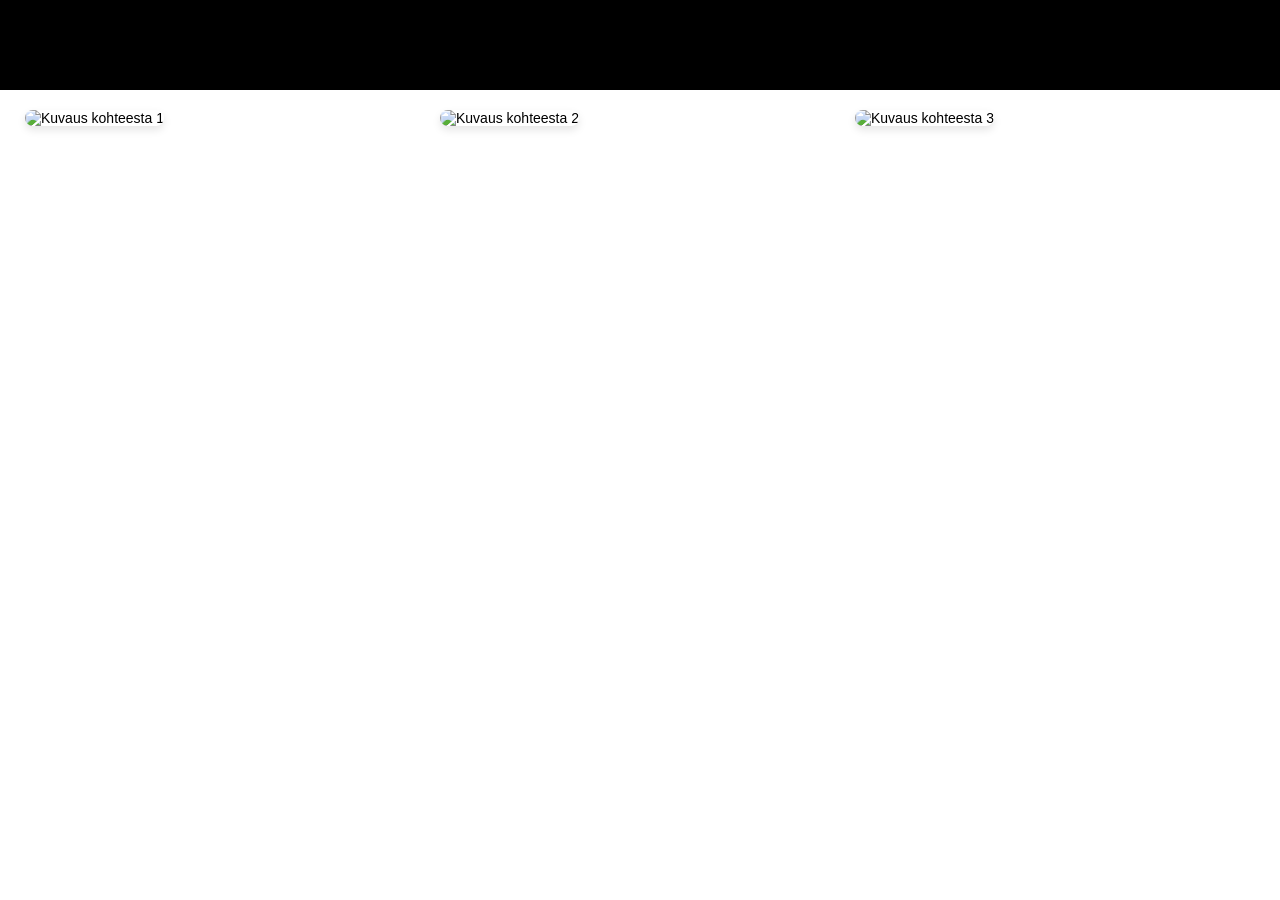
==== gallery.html @ caa2589f "added gallery" ====
<!DOCTYPE html>
<html lang="fi">
<head>
    <meta charset="UTF-8">
    <title>Oma Kuvasarja</title>
    <link rel="stylesheet" href="myspace.css">
</head>
<body>

    <header>
        <h1>Minun Kuvagalleriani</h1>
    </header>

    <div class="gallery-container">
        <div class="gallery-item">
            <img src="kuva1.jpg" alt="Kuvaus kohteesta 1">
        </div>
        <div class="gallery-item">
            <img src="kuva2.jpg" alt="Kuvaus kohteesta 2">
        </div>
        <div class="gallery-item">
            <img src="kuva3.jpg" alt="Kuvaus kohteesta 3">
        </div>
    </div>

</body>
</html>
---- myspace.css ----
body {
    width: 100%;
    margin: auto;
    padding: 0;
    background-image: url('https://www.yofee.com/cdn/shop/files/AbstractGraffitiBackground4.jpg?v=1743639520');
    background-size: cover;
    /* fills the screen */
    background-position: center;
    background-attachment: fixed;
    font-family: sans-serif;
    font-size: 14px;
}

a {
    font-weight: bold;
    text-decoration: none;
    color: #1559BB;
    transition: 0.2s ease all;
}

a:hover {
    color: #FFCE95;
}

.container {
    background: #fff;
    width: 95%;
    max-width: 960px;
    margin: auto;
}

header {
    position: relative;
    background: #000000;
    padding: 10px;
    display: grid;
}

.search {
    justify-content: space-between;
    grid-row: 1;
    grid-column: 2/4;
    text-align: right;
    font-size: 8px;
    color: #fff;
    line-height: 0;
}

header button#menuToggle {
    z-index: 1000;
    position: absolute;
    top: 6px;
    left: 0px;
    background: transparent;
    outline: 0;
    border: 0;
    display: none;
}

header button#menuToggle svg {
    fill: #fff;
    width: 40px;
    height: 40px;
}

.nav {
    grid-column: 1/4;
    grid-row: 3;
    margin: 15px 0 0 0;
    display: flex;
}

.nav div {
    padding: 3px 10px;
    color: #fff;
}


.nav div a {
    color: #fff;
    font-weight: normal;
}

.nav div a:hover {
    color: #FFCE95;
}

.main {
    display: grid;
    grid-template-columns: 44% 54%;
    margin-top: 30px;
}

.left {
    grid-column: 1;
    padding: 0 30px;
}

.profile {
    display: grid;
    grid-gap: 1em;
    align-items: center;
}

.profile .profilePicture {
    grid-column: 1/2;
    text-align: center;
    margin: auto;
}

.profile .profileInfo {
    grid-column: 2/4;
}

.profile .profileInfo p {
    line-height: 4px;
    font-size: 13px;
}

.onlineNow {
    position: relative;
    margin-left: 20px;
    padding: 15px 0;
    color: green;
    font-weight: bold;
    font-size: 12px;
}

.onlineNow:before {
    content: '';
    position: absolute;
    top: 7px;
    left: -25px;
    display: block;
    height: 20px;
    width: 20px;
    background: url('images/online.gif');
    background-size: cover;
}

.tagline {
    display: block;
    margin: 10px 0 25px 0;
}

.contact {
    border: 1px solid #ccc;
}

.contact h3,
.userDetails h3 {
    background: #92969a;
    color: #fff;
    font-size: 13px;
    font-weight: bold;
    padding: 5px 10px;
    margin: 0;
    border-bottom: 1px solid #ccc;
}

.contactNav ul {
    margin: 0;
    list-style: none;
    display: inline-block;
}

.contactNav ul li {
    position: relative;
    padding: 5px 8px;
}

.contactNav ul li a {
    font-size: 12px;
    transition: 0.2s ease all;
}

.contactNav ul li svg {
    position: absolute;
    top: 6px;
    left: -20px;
    display: block;
    height: 15px;
    width: 15px;
    background-size: cover;
    fill: #ccc;
    transition: 0.2s ease all;
}

.contactNav ul li:hover a,
.contactNav ul li:hover svg {
    color: #FFCE95;
    fill: #FFCE95;
}

.userUrl {
    padding: 5px;
    margin: 20px 0;
    border: 1px solid #ccc;
}

.userUrl h4 {
    margin: 0;
}

.musicPlayer {
    position: relative;
    border: 1px solid #333;
    background: linear-gradient(#eee, #ccc);
    padding: 5px;
    margin-bottom: 20px;
    height: 42px;
}

.musicPlayer button {
    position: absolute;
    top: 5px;
    left: 5px;
    border-radius: 100%;
    height: 40px;
    width: 40px;
    background: #eee;
    text-align: center;
    overflow: hidden;
}

.musicPlayer button svg {
    position: absolute;
}

.musicPlayer #playSong {
    opacity: 1;
}

#playSong svg {
    top: 7px;
    left: 9px;
}

.musicPlayer #pauseSong {
    opacity: 0;
    display: none;
}

#pauseSong svg {
    top: 7px;
    left: 7px;
}

.musicPlayer button:focus {
    border-color: #ccc;
}

.musicPlayer button:hover {
    cursor: pointer;
}

.musicPlayer button:hover svg {
    fill: #666;
}

.musicPlayer .songName {
    position: absolute;
    right: 14px;
    top: 13px;
    background: #333;
    color: #fff;
    border-radius: 5px;
    display: inline-block;
    width: 80%;
    margin-top: -5px;
    text-shadow: 0px 3px 0px #333;
}

.musicPlayer .songName #playing {
    z-index: 0;
    position: absolute;
    bottom: 0;
    right: 40px;
    background-image: url('images/playing.gif');
    background-size: cover;
    height: 22px;
    width: 75px;
    opacity: 0;
    display: none;
}

.show {
    opacity: 1.0 !important;
    display: block !important;
}

.musicPlayer span {
    display: block;
    font-size: 12px;
    padding: 2px 0 2px 5px;
}

.musicPlayer span.title,
.musicPlayer span.artist {
    text-shadow: 0px 0px 5px #000;
}

.musicPlayer span.title {
    z-index: 1;
    position: relative;
    font-weight: bold;
}

.musicPlayer span.artist {
    z-index: 1;
    position: relative;
    text-transform: uppercase;
    font-size: 11px;
}

.userDetails {
    border: 1px solid #ccc;
    text-align: left;
    margin-bottom: 30px;
}

.userDetails th {
    padding: 2px;
    font-size: 12px;
}

.userDetails th:first-child {
    background:#92969a;
    color: #000000;
    width: 120px;
}

.userDetails th:last-child {
    background: #92969a;
    width: 226px;
    font-weight: normal;
}

.right {
    grid-column: 2;
}

.right .network {
    text-align: center;
    padding: 20px 10px;
    border: 1px solid #000;
    font-size: 18px;
    font-weight: bold;
}

.right h3 {
    display: block;
    background: #92969a;
    color: #000000;
    padding: 2px 10px;
    font-size: 14px;
}

.right .blurb h4 {
    color: #000000;
    margin: 0;
    padding: 0;
}

.right .blurb p {
    padding: 0;
    margin: 0 0 20px 0;
}

.top8 {
    display: grid;
    grid-template-columns: auto auto auto auto;
    grid-gap: 10px;
    margin-bottom: 30px;
    justify-content: space-around;
}

.top8 div {
    text-align: center;
    line-height: 1.8em;
}

.top8 div img {
    display: block;
    height: 80px;
    width: 80px;
    margin: auto;
    border-radius: 5px;
    border: 3px solid transparent;
}

.top8 div a:hover img {
    border-color: #FFCE95;
}

@media screen and (max-width: 940px) {
    .musicPlayer .songName {
        width: 75%;
    }

    .musicPlayer .songName #playing {
        right: 5px;
        width: 120px;
    }
}

@media screen and (max-width: 732px) {
    #menuToggle {
        display: block !important;
    }

    .showNav {
        height: 100% !important;
    }

    .open svg {
        transform: rotate(135deg);
    }

    #menuToggle svg:hover {
        cursor: pointer;
    }

    #menuToggle svg {
        transition: 0.2s ease all;
    }

    #menuToggle svg.close {
        display: none;
    }

    #menuToggle.open svg.opened {
        display: none !important;
    }

    #menuToggle.open svg.close {
        display: block !important;
    }

    .nav {
        flex-direction: column;
        text-align: center;
        height: 0;
        overflow: hidden;
    }

    .nav div a {
        width: 100%;
        padding: 10px 0;
        display: block;
    }

    .nav div:nth-child(8) {
        display: none;
    }

    .profile {
        justify-content: center;
    }

    .profile .profilePicture {
        grid-column: 1/4;
        grid-row: 1;
        text-align: center;
        margin: auto;
    }

    .profile .profileInfo {
        grid-column: 1/4;
        grid-row: 2;
    }

    .userUrl {
        font-size: 10px;
    }

    .musicPlayer .songName {
        width: 68%;
    }

    span.title,
    span.artist {
        font-size: 10px !important;
    }

    .songName {
        line-height: 12px;
    }

    .top8 {
        grid-template-columns: auto auto auto;
    }
}

@media screen and (max-width: 630px) {
    .left {
        grid-column: 1/4;
        grid-row: 1;
        max-width: 400px;
        margin: 0px auto 20px auto;
    }

    .profile .profilePicture {
        grid-column: 1/2;
        grid-row: 1;
        text-align: center;
        margin: auto;
    }

    .profile .profileInfo {
        grid-column: 3/4;
        grid-row: 1;
    }

    .userDetails {
        margin: 0;
    }

    .musicPlayer {
        max-width: 250px;
        margin: 20px auto 20px auto;
    }

    .right {
        grid-column: 1/4;
        grid-row: 2;
        max-width: 360px;
        margin: auto;
    }

    .right .network {
        font-size: 14px;
        padding: 0;
    }
}

/* --- GALLERY SECTION (Added at the bottom) --- */

/* Container holds everything in a row */
.gallery-container {
    display: flex;
    flex-wrap: wrap; /* Allows images to move to the next line if needed */
    gap: 15px;      /* Space between the images */
    justify-content: center;
    padding: 20px;
}

/* Individual item settings */
.gallery-item {
    flex: 1 1 300px; /* Grow, shrink, and start at 300px width */
    max-width: 400px;
}

/* Make sure images fit their containers */
.gallery-item img {
    width: 100%;
    height: auto;
    border-radius: 8px; /* Slightly rounded corners */
    box-shadow: 0 4px 8px rgba(0,0,0,0.1);
    transition: transform 0.3s ease;
}

/* Hover effect for a little "pop" */
.gallery-item img:hover {
    transform: scale(1.05);
}
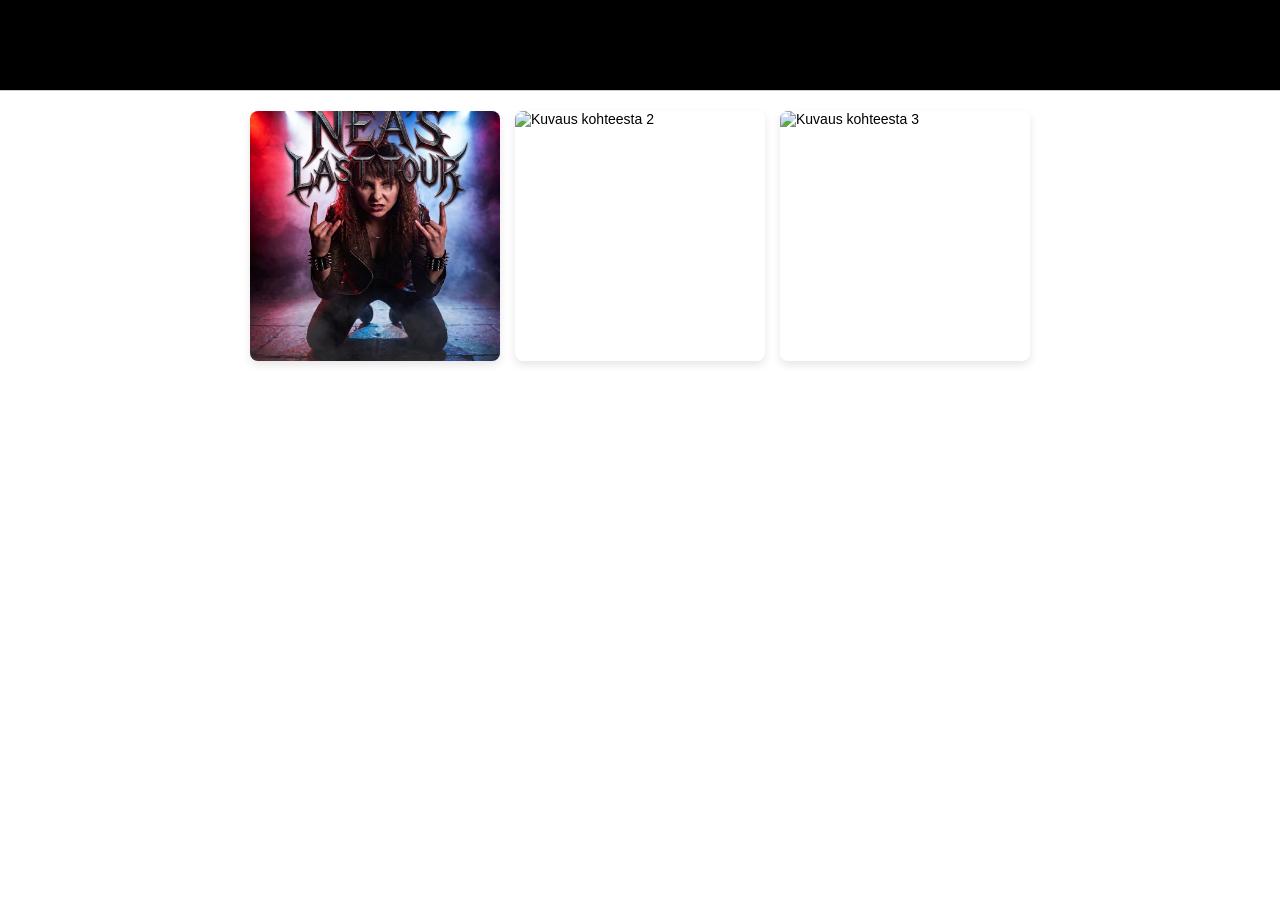
==== commit f228cdc7: "1" ====
--- a/gallery.html
+++ b/gallery.html
@@ -13,7 +13,7 @@
 
     <div class="gallery-container">
         <div class="gallery-item">
-            <img src="kuva1.jpg" alt="Kuvaus kohteesta 1">
+            <img src="./images/rock.jpeg" alt="Kuvaus kohteesta 1">
         </div>
         <div class="gallery-item">
             <img src="kuva2.jpg" alt="Kuvaus kohteesta 2">
--- a/myspace.css
+++ b/myspace.css
@@ -1,10 +1,10 @@
+/* --- PERUSASETUKSET --- */
 body {
     width: 100%;
     margin: auto;
     padding: 0;
     background-image: url('https://www.yofee.com/cdn/shop/files/AbstractGraffitiBackground4.jpg?v=1743639520');
     background-size: cover;
-    /* fills the screen */
     background-position: center;
     background-attachment: fixed;
     font-family: sans-serif;
@@ -29,6 +29,7 @@
     margin: auto;
 }
 
+/* --- HEADER & NAV --- */
 header {
     position: relative;
     background: #000000;
@@ -75,7 +76,6 @@
     color: #fff;
 }
 
-
 .nav div a {
     color: #fff;
     font-weight: normal;
@@ -85,6 +85,7 @@
     color: #FFCE95;
 }
 
+/* --- MAIN LAYOUT --- */
 .main {
     display: grid;
     grid-template-columns: 44% 54%;
@@ -171,7 +172,6 @@
 
 .contactNav ul li a {
     font-size: 12px;
-    transition: 0.2s ease all;
 }
 
 .contactNav ul li svg {
@@ -181,9 +181,7 @@
     display: block;
     height: 15px;
     width: 15px;
-    background-size: cover;
     fill: #ccc;
-    transition: 0.2s ease all;
 }
 
 .contactNav ul li:hover a,
@@ -192,16 +190,7 @@
     fill: #FFCE95;
 }
 
-.userUrl {
-    padding: 5px;
-    margin: 20px 0;
-    border: 1px solid #ccc;
-}
-
-.userUrl h4 {
-    margin: 0;
-}
-
+/* --- MUSIIKKISOITIN --- */
 .musicPlayer {
     position: relative;
     border: 1px solid #333;
@@ -219,43 +208,7 @@
     height: 40px;
     width: 40px;
     background: #eee;
-    text-align: center;
-    overflow: hidden;
-}
-
-.musicPlayer button svg {
-    position: absolute;
-}
-
-.musicPlayer #playSong {
-    opacity: 1;
-}
-
-#playSong svg {
-    top: 7px;
-    left: 9px;
-}
-
-.musicPlayer #pauseSong {
-    opacity: 0;
-    display: none;
-}
-
-#pauseSong svg {
-    top: 7px;
-    left: 7px;
-}
-
-.musicPlayer button:focus {
-    border-color: #ccc;
-}
-
-.musicPlayer button:hover {
     cursor: pointer;
-}
-
-.musicPlayer button:hover svg {
-    fill: #666;
 }
 
 .musicPlayer .songName {
@@ -268,103 +221,11 @@
     display: inline-block;
     width: 80%;
     margin-top: -5px;
-    text-shadow: 0px 3px 0px #333;
-}
-
-.musicPlayer .songName #playing {
-    z-index: 0;
-    position: absolute;
-    bottom: 0;
-    right: 40px;
-    background-image: url('images/playing.gif');
-    background-size: cover;
-    height: 22px;
-    width: 75px;
-    opacity: 0;
-    display: none;
-}
-
-.show {
-    opacity: 1.0 !important;
-    display: block !important;
-}
-
-.musicPlayer span {
-    display: block;
-    font-size: 12px;
-    padding: 2px 0 2px 5px;
-}
-
-.musicPlayer span.title,
-.musicPlayer span.artist {
-    text-shadow: 0px 0px 5px #000;
-}
-
-.musicPlayer span.title {
-    z-index: 1;
-    position: relative;
-    font-weight: bold;
-}
-
-.musicPlayer span.artist {
-    z-index: 1;
-    position: relative;
-    text-transform: uppercase;
-    font-size: 11px;
-}
-
-.userDetails {
-    border: 1px solid #ccc;
-    text-align: left;
-    margin-bottom: 30px;
-}
-
-.userDetails th {
-    padding: 2px;
-    font-size: 12px;
-}
-
-.userDetails th:first-child {
-    background:#92969a;
-    color: #000000;
-    width: 120px;
-}
-
-.userDetails th:last-child {
-    background: #92969a;
-    width: 226px;
-    font-weight: normal;
-}
-
+}
+
+/* --- OIKEA SARAKE & TOP 8 --- */
 .right {
     grid-column: 2;
-}
-
-.right .network {
-    text-align: center;
-    padding: 20px 10px;
-    border: 1px solid #000;
-    font-size: 18px;
-    font-weight: bold;
-}
-
-.right h3 {
-    display: block;
-    background: #92969a;
-    color: #000000;
-    padding: 2px 10px;
-    font-size: 14px;
-}
-
-.right .blurb h4 {
-    color: #000000;
-    margin: 0;
-    padding: 0;
-}
-
-.right .blurb p {
-    padding: 0;
-    margin: 0 0 20px 0;
 }
 
 .top8 {
@@ -375,192 +236,49 @@
     justify-content: space-around;
 }
 
-.top8 div {
-    text-align: center;
-    line-height: 1.8em;
-}
-
 .top8 div img {
     display: block;
     height: 80px;
     width: 80px;
     margin: auto;
     border-radius: 5px;
-    border: 3px solid transparent;
-}
-
-.top8 div a:hover img {
-    border-color: #FFCE95;
-}
-
-@media screen and (max-width: 940px) {
-    .musicPlayer .songName {
-        width: 75%;
-    }
-
-    .musicPlayer .songName #playing {
-        right: 5px;
-        width: 120px;
-    }
-}
-
+}
+
+/* --- MOBIILI-REDAKTIO (Media Queries) --- */
 @media screen and (max-width: 732px) {
-    #menuToggle {
-        display: block !important;
-    }
-
-    .showNav {
-        height: 100% !important;
-    }
-
-    .open svg {
-        transform: rotate(135deg);
-    }
-
-    #menuToggle svg:hover {
-        cursor: pointer;
-    }
-
-    #menuToggle svg {
-        transition: 0.2s ease all;
-    }
-
-    #menuToggle svg.close {
-        display: none;
-    }
-
-    #menuToggle.open svg.opened {
-        display: none !important;
-    }
-
-    #menuToggle.open svg.close {
-        display: block !important;
-    }
-
-    .nav {
-        flex-direction: column;
-        text-align: center;
-        height: 0;
-        overflow: hidden;
-    }
-
-    .nav div a {
-        width: 100%;
-        padding: 10px 0;
-        display: block;
-    }
-
-    .nav div:nth-child(8) {
-        display: none;
-    }
-
-    .profile {
-        justify-content: center;
-    }
-
-    .profile .profilePicture {
-        grid-column: 1/4;
-        grid-row: 1;
-        text-align: center;
-        margin: auto;
-    }
-
-    .profile .profileInfo {
-        grid-column: 1/4;
-        grid-row: 2;
-    }
-
-    .userUrl {
-        font-size: 10px;
-    }
-
-    .musicPlayer .songName {
-        width: 68%;
-    }
-
-    span.title,
-    span.artist {
-        font-size: 10px !important;
-    }
-
-    .songName {
-        line-height: 12px;
-    }
-
-    .top8 {
-        grid-template-columns: auto auto auto;
-    }
-}
-
-@media screen and (max-width: 630px) {
-    .left {
-        grid-column: 1/4;
-        grid-row: 1;
-        max-width: 400px;
-        margin: 0px auto 20px auto;
-    }
-
-    .profile .profilePicture {
-        grid-column: 1/2;
-        grid-row: 1;
-        text-align: center;
-        margin: auto;
-    }
-
-    .profile .profileInfo {
-        grid-column: 3/4;
-        grid-row: 1;
-    }
-
-    .userDetails {
-        margin: 0;
-    }
-
-    .musicPlayer {
-        max-width: 250px;
-        margin: 20px auto 20px auto;
-    }
-
-    .right {
-        grid-column: 1/4;
-        grid-row: 2;
-        max-width: 360px;
-        margin: auto;
-    }
-
-    .right .network {
-        font-size: 14px;
-        padding: 0;
-    }
-}
-
-/* --- GALLERY SECTION (Added at the bottom) --- */
-
-/* Container holds everything in a row */
+    .main { grid-template-columns: 100%; }
+    .left, .right { grid-column: 1/4; padding: 10px; }
+    #menuToggle { display: block !important; }
+    .nav { flex-direction: column; height: 0; overflow: hidden; }
+}
+
+/* --- GALLERIA (KORJATTU) --- */
 .gallery-container {
     display: flex;
-    flex-wrap: wrap; /* Allows images to move to the next line if needed */
-    gap: 15px;      /* Space between the images */
+    flex-wrap: wrap;
+    gap: 15px;
     justify-content: center;
     padding: 20px;
-}
-
-/* Individual item settings */
+    border-top: 1px solid #ccc; /* Erottelee gallerian muusta sisällöstä */
+}
+
 .gallery-item {
-    flex: 1 1 300px; /* Grow, shrink, and start at 300px width */
-    max-width: 400px;
-}
-
-/* Make sure images fit their containers */
+    flex: 0 0 auto;
+    width: 250px; /* Säädä tästä kuvien leveyttä */
+}
+
 .gallery-item img {
     width: 100%;
-    height: auto;
-    border-radius: 8px; /* Slightly rounded corners */
+    height: 250px; /* Pakottaa kaikki kuvat saman korkuisiksi neliöiksi */
+    display: block;
+    object-fit: cover; /* Leikkaa kuvat siististi ilman venytystä */
+    border-radius: 8px;
     box-shadow: 0 4px 8px rgba(0,0,0,0.1);
-    transition: transform 0.3s ease;
-}
-
-/* Hover effect for a little "pop" */
+    transition: transform 0.3s ease, box-shadow 0.3s ease;
+}
+
 .gallery-item img:hover {
-    transform: scale(1.05);
-}+    transform: scale(1.05); /* Suurenee hieman päälle vietäessä */
+    box-shadow: 0 8px 16px rgba(0,0,0,0.2);
+    cursor: pointer;
+}
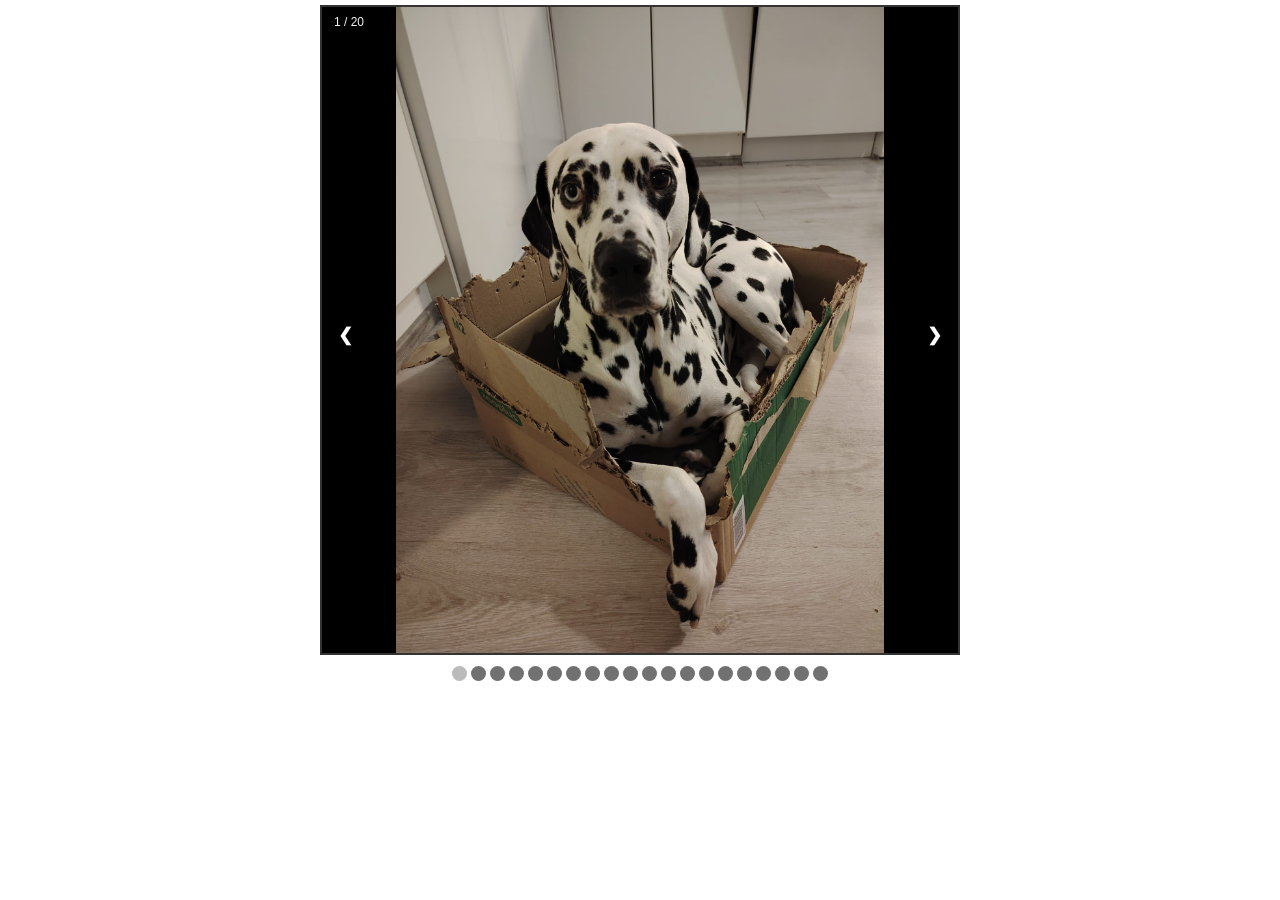
==== commit 1f095dd3: "gallery" ====
--- a/gallery.html
+++ b/gallery.html
@@ -1,27 +1,90 @@
 <!DOCTYPE html>
 <html lang="fi">
+
 <head>
     <meta charset="UTF-8">
-    <title>Oma Kuvasarja</title>
+    <title>Kuvagalleria</title>
     <link rel="stylesheet" href="myspace.css">
 </head>
+
 <body>
 
-    <header>
-        <h1>Minun Kuvagalleriani</h1>
-    </header>
+    <!-- Slideshow container -->
+    <div class="slideshow-container" id="slideshow-inner">
+        <!-- Images will be generated here by JavaScript -->
 
-    <div class="gallery-container">
-        <div class="gallery-item">
-            <img src="./images/rock.jpeg" alt="Kuvaus kohteesta 1">
-        </div>
-        <div class="gallery-item">
-            <img src="kuva2.jpg" alt="Kuvaus kohteesta 2">
-        </div>
-        <div class="gallery-item">
-            <img src="kuva3.jpg" alt="Kuvaus kohteesta 3">
-        </div>
+        <!-- Next and previous buttons -->
+        <a class="prev" onclick="plusSlides(-1)">&#10094;</a>
+        <a class="next" onclick="plusSlides(1)">&#10095;</a>
+    </div>
+    <br>
+
+    <!-- The dots container -->
+    <div style="text-align:center" id="dot-container">
+        <!-- Dots will be generated here by JavaScript -->
     </div>
 
+    <script>
+        let slideIndex = 1;
+
+        const slideshowInner = document.getElementById('slideshow-inner');
+        const dotContainer = document.getElementById('dot-container');
+        const totalImages = 20;
+
+        // 1. Clear existing content to avoid duplicates
+        dotContainer.innerHTML = '';
+
+        // 2. Loop forward from 1 to 20
+        for (let i = 1; i <= totalImages; i++) {
+            // Create Slide HTML
+            const slideHtml = `
+        <div class="mySlides fade">
+            <div class="numbertext">${i} / ${totalImages}</div>
+            <img src="gallery/${i}.jpeg" style="width: 100%;">
+        </div>`;
+
+            // 'beforeend' ensures 1 is first, 2 is second, etc.
+            slideshowInner.insertAdjacentHTML('beforeend', slideHtml);
+
+            // Create Dot HTML
+            const dotHtml = `<span class="dot" onclick="currentSlide(${i})"></span>`;
+            dotContainer.innerHTML += dotHtml;
+        }
+
+        // 3. Move the navigation buttons to the END of the container 
+        // so they sit on top of the images
+        const prevBtn = document.querySelector('.prev');
+        const nextBtn = document.querySelector('.next');
+        slideshowInner.appendChild(prevBtn);
+        slideshowInner.appendChild(nextBtn);
+
+        // 4. Initialize the display
+        showSlides(slideIndex);
+
+        // --- Standard Functions (No changes needed here) ---
+        function plusSlides(n) {
+            showSlides(slideIndex += n);
+        }
+        function currentSlide(n) {
+            showSlides(slideIndex = n);
+        }
+        function showSlides(n) {
+            let i;
+            let slides = document.getElementsByClassName("mySlides");
+            let dots = document.getElementsByClassName("dot");
+            if (n > slides.length) { slideIndex = 1 }
+            if (n < 1) { slideIndex = slides.length }
+            for (i = 0; i < slides.length; i++) {
+                slides[i].style.display = "none";
+            }
+            for (i = 0; i < dots.length; i++) {
+                dots[i].className = dots[i].className.replace(" active", "");
+            }
+            slides[slideIndex - 1].style.display = "block";
+            dots[slideIndex - 1].className += " active";
+        }
+    </script>
+
 </body>
+
 </html>
--- a/myspace.css
+++ b/myspace.css
@@ -1,284 +1,409 @@
 /* --- PERUSASETUKSET --- */
 body {
-    width: 100%;
-    margin: auto;
-    padding: 0;
-    background-image: url('https://www.yofee.com/cdn/shop/files/AbstractGraffitiBackground4.jpg?v=1743639520');
-    background-size: cover;
-    background-position: center;
-    background-attachment: fixed;
-    font-family: sans-serif;
-    font-size: 14px;
+	width: 100%;
+	margin: auto;
+	padding: 0;
+	background-image: url('https://www.yofee.com/cdn/shop/files/AbstractGraffitiBackground4.jpg?v=1743639520');
+	background-size: cover;
+	background-position: center;
+	background-attachment: fixed;
+	font-family: sans-serif;
+	font-size: 14px;
 }
 
 a {
-    font-weight: bold;
-    text-decoration: none;
-    color: #1559BB;
-    transition: 0.2s ease all;
+	font-weight: bold;
+	text-decoration: none;
+	color: #1559BB;
+	transition: 0.2s ease all;
 }
 
 a:hover {
-    color: #FFCE95;
+	color: #FFCE95;
 }
 
 .container {
-    background: #fff;
-    width: 95%;
-    max-width: 960px;
-    margin: auto;
+	background: #fff;
+	width: 95%;
+	max-width: 960px;
+	margin: auto;
 }
 
 /* --- HEADER & NAV --- */
 header {
-    position: relative;
-    background: #000000;
-    padding: 10px;
-    display: grid;
+	position: relative;
+	background: #000000;
+	padding: 10px;
+	display: grid;
 }
 
 .search {
-    justify-content: space-between;
-    grid-row: 1;
-    grid-column: 2/4;
-    text-align: right;
-    font-size: 8px;
-    color: #fff;
-    line-height: 0;
+	justify-content: space-between;
+	grid-row: 1;
+	grid-column: 2/4;
+	text-align: right;
+	font-size: 8px;
+	color: #fff;
+	line-height: 0;
 }
 
 header button#menuToggle {
-    z-index: 1000;
-    position: absolute;
-    top: 6px;
-    left: 0px;
-    background: transparent;
-    outline: 0;
-    border: 0;
-    display: none;
+	z-index: 1000;
+	position: absolute;
+	top: 6px;
+	left: 0px;
+	background: transparent;
+	outline: 0;
+	border: 0;
+	display: none;
 }
 
 header button#menuToggle svg {
-    fill: #fff;
-    width: 40px;
-    height: 40px;
+	fill: #fff;
+	width: 40px;
+	height: 40px;
 }
 
 .nav {
-    grid-column: 1/4;
-    grid-row: 3;
-    margin: 15px 0 0 0;
-    display: flex;
+	grid-column: 1/4;
+	grid-row: 3;
+	margin: 15px 0 0 0;
+	display: flex;
 }
 
 .nav div {
-    padding: 3px 10px;
-    color: #fff;
+	padding: 3px 10px;
+	color: #fff;
 }
 
 .nav div a {
-    color: #fff;
-    font-weight: normal;
+	color: #fff;
+	font-weight: normal;
 }
 
 .nav div a:hover {
-    color: #FFCE95;
+	color: #FFCE95;
 }
 
 /* --- MAIN LAYOUT --- */
 .main {
-    display: grid;
-    grid-template-columns: 44% 54%;
-    margin-top: 30px;
+	display: grid;
+	grid-template-columns: 44% 54%;
+	margin-top: 30px;
 }
 
 .left {
-    grid-column: 1;
-    padding: 0 30px;
+	grid-column: 1;
+	padding: 0 30px;
 }
 
 .profile {
-    display: grid;
-    grid-gap: 1em;
-    align-items: center;
+	display: grid;
+	grid-gap: 1em;
+	align-items: center;
 }
 
 .profile .profilePicture {
-    grid-column: 1/2;
-    text-align: center;
-    margin: auto;
+	grid-column: 1/2;
+	text-align: center;
+	margin: auto;
 }
 
 .profile .profileInfo {
-    grid-column: 2/4;
+	grid-column: 2/4;
 }
 
 .profile .profileInfo p {
-    line-height: 4px;
-    font-size: 13px;
+	line-height: 4px;
+	font-size: 13px;
 }
 
 .onlineNow {
-    position: relative;
-    margin-left: 20px;
-    padding: 15px 0;
-    color: green;
-    font-weight: bold;
-    font-size: 12px;
+	position: relative;
+	margin-left: 20px;
+	padding: 15px 0;
+	color: green;
+	font-weight: bold;
+	font-size: 12px;
 }
 
 .onlineNow:before {
-    content: '';
-    position: absolute;
-    top: 7px;
-    left: -25px;
-    display: block;
-    height: 20px;
-    width: 20px;
-    background: url('images/online.gif');
-    background-size: cover;
+	content: '';
+	position: absolute;
+	top: 7px;
+	left: -25px;
+	display: block;
+	height: 20px;
+	width: 20px;
+	background: url('images/online.gif');
+	background-size: cover;
 }
 
 .tagline {
-    display: block;
-    margin: 10px 0 25px 0;
+	display: block;
+	margin: 10px 0 25px 0;
 }
 
 .contact {
-    border: 1px solid #ccc;
+	border: 1px solid #ccc;
 }
 
 .contact h3,
 .userDetails h3 {
-    background: #92969a;
-    color: #fff;
-    font-size: 13px;
-    font-weight: bold;
-    padding: 5px 10px;
-    margin: 0;
-    border-bottom: 1px solid #ccc;
+	background: #92969a;
+	color: #fff;
+	font-size: 13px;
+	font-weight: bold;
+	padding: 5px 10px;
+	margin: 0;
+	border-bottom: 1px solid #ccc;
 }
 
 .contactNav ul {
-    margin: 0;
-    list-style: none;
-    display: inline-block;
+	margin: 0;
+	list-style: none;
+	display: inline-block;
 }
 
 .contactNav ul li {
-    position: relative;
-    padding: 5px 8px;
+	position: relative;
+	padding: 5px 8px;
 }
 
 .contactNav ul li a {
-    font-size: 12px;
+	font-size: 12px;
 }
 
 .contactNav ul li svg {
-    position: absolute;
-    top: 6px;
-    left: -20px;
-    display: block;
-    height: 15px;
-    width: 15px;
-    fill: #ccc;
+	position: absolute;
+	top: 6px;
+	left: -20px;
+	display: block;
+	height: 15px;
+	width: 15px;
+	fill: #ccc;
 }
 
 .contactNav ul li:hover a,
 .contactNav ul li:hover svg {
-    color: #FFCE95;
-    fill: #FFCE95;
+	color: #FFCE95;
+	fill: #FFCE95;
 }
 
 /* --- MUSIIKKISOITIN --- */
 .musicPlayer {
-    position: relative;
-    border: 1px solid #333;
-    background: linear-gradient(#eee, #ccc);
-    padding: 5px;
-    margin-bottom: 20px;
-    height: 42px;
+	position: relative;
+	border: 1px solid #333;
+	background: linear-gradient(#eee, #ccc);
+	padding: 5px;
+	margin-bottom: 20px;
+	height: 42px;
 }
 
 .musicPlayer button {
-    position: absolute;
-    top: 5px;
-    left: 5px;
-    border-radius: 100%;
-    height: 40px;
-    width: 40px;
-    background: #eee;
-    cursor: pointer;
+	position: absolute;
+	top: 5px;
+	left: 5px;
+	border-radius: 100%;
+	height: 40px;
+	width: 40px;
+	background: #eee;
+	cursor: pointer;
 }
 
 .musicPlayer .songName {
-    position: absolute;
-    right: 14px;
-    top: 13px;
-    background: #333;
-    color: #fff;
-    border-radius: 5px;
-    display: inline-block;
-    width: 80%;
-    margin-top: -5px;
+	position: absolute;
+	right: 14px;
+	top: 13px;
+	background: #333;
+	color: #fff;
+	border-radius: 5px;
+	display: inline-block;
+	width: 80%;
+	margin-top: -5px;
 }
 
 /* --- OIKEA SARAKE & TOP 8 --- */
 .right {
-    grid-column: 2;
+	grid-column: 2;
 }
 
 .top8 {
-    display: grid;
-    grid-template-columns: auto auto auto auto;
-    grid-gap: 10px;
-    margin-bottom: 30px;
-    justify-content: space-around;
+	display: grid;
+	grid-template-columns: auto auto auto auto;
+	grid-gap: 10px;
+	margin-bottom: 30px;
+	justify-content: space-around;
 }
 
 .top8 div img {
-    display: block;
-    height: 80px;
-    width: 80px;
-    margin: auto;
-    border-radius: 5px;
+	display: block;
+	height: 80px;
+	width: 80px;
+	margin: auto;
+	border-radius: 5px;
 }
 
 /* --- MOBIILI-REDAKTIO (Media Queries) --- */
 @media screen and (max-width: 732px) {
-    .main { grid-template-columns: 100%; }
-    .left, .right { grid-column: 1/4; padding: 10px; }
-    #menuToggle { display: block !important; }
-    .nav { flex-direction: column; height: 0; overflow: hidden; }
+	.main {
+		grid-template-columns: 100%;
+	}
+
+	.left,
+	.right {
+		grid-column: 1/4;
+		padding: 10px;
+	}
+
+	#menuToggle {
+		display: block !important;
+	}
+
+	.nav {
+		flex-direction: column;
+		height: 0;
+		overflow: hidden;
+	}
 }
 
 /* --- GALLERIA (KORJATTU) --- */
 .gallery-container {
-    display: flex;
-    flex-wrap: wrap;
-    gap: 15px;
-    justify-content: center;
-    padding: 20px;
-    border-top: 1px solid #ccc; /* Erottelee gallerian muusta sisällöstä */
+	display: flex;
+	flex-wrap: wrap;
+	gap: 15px;
+	justify-content: center;
+	padding: 20px;
+	border-top: 1px solid #ccc;
+	/* Erottelee gallerian muusta sisällöstä */
 }
 
 .gallery-item {
-    flex: 0 0 auto;
-    width: 250px; /* Säädä tästä kuvien leveyttä */
+	flex: 0 0 auto;
+	width: 250px;
+	/* Säädä tästä kuvien leveyttä */
 }
 
 .gallery-item img {
-    width: 100%;
-    height: 250px; /* Pakottaa kaikki kuvat saman korkuisiksi neliöiksi */
-    display: block;
-    object-fit: cover; /* Leikkaa kuvat siististi ilman venytystä */
-    border-radius: 8px;
-    box-shadow: 0 4px 8px rgba(0,0,0,0.1);
-    transition: transform 0.3s ease, box-shadow 0.3s ease;
+	width: 100%;
+	height: 250px;
+	/* Pakottaa kaikki kuvat saman korkuisiksi neliöiksi */
+	display: block;
+	object-fit: cover;
+	/* Leikkaa kuvat siististi ilman venytystä */
+	border-radius: 8px;
+	box-shadow: 0 4px 8px rgba(0, 0, 0, 0.1);
+	transition: transform 0.3s ease, box-shadow 0.3s ease;
 }
 
 .gallery-item img:hover {
-    transform: scale(1.05); /* Suurenee hieman päälle vietäessä */
-    box-shadow: 0 8px 16px rgba(0,0,0,0.2);
-    cursor: pointer;
-}
+	transform: scale(1.05);
+	/* Suurenee hieman päälle vietäessä */
+	box-shadow: 0 8px 16px rgba(0, 0, 0, 0.2);
+	cursor: pointer;
+}
+
+* {
+	box-sizing: border-box
+}
+
+/* Modified Slideshow container */
+.slideshow-container {
+	max-width: 50%;
+	max-height: 650px;
+	position: relative;
+	margin: 5px auto;
+	margin-bottom: -5px;
+	overflow: hidden;
+	border: 2px solid #333;
+	background: #000;
+}
+
+/* Force images to fit the container without distortion */
+.mySlides img {
+	width: 100%;
+	height: 650px;
+	object-fit: contain;
+}
+
+/* Next & previous buttons */
+.prev,
+.next {
+	cursor: pointer;
+	position: absolute;
+	top: 50%;
+	width: auto;
+	margin-top: -22px;
+	padding: 16px;
+	color: white;
+	font-weight: bold;
+	font-size: 18px;
+	transition: 0.6s ease;
+	border-radius: 0 3px 3px 0;
+	user-select: none;
+}
+
+/* Position the "next button" to the right */
+.next {
+	right: 0;
+	border-radius: 3px 0 0 3px;
+}
+
+/* On hover, add a black background color with a little bit see-through */
+.prev:hover,
+.next:hover {
+	background-color: rgba(0, 0, 0, 0.8);
+}
+
+/* Caption text */
+.text {
+	color: #f2f2f2;
+	font-size: 15px;
+	padding: 8px 12px;
+	position: absolute;
+	bottom: 8px;
+	width: 100%;
+	text-align: center;
+}
+
+/* Number text (1/3 etc) */
+.numbertext {
+	color: #f2f2f2;
+	font-size: 12px;
+	padding: 8px 12px;
+	position: absolute;
+	top: 0;
+}
+
+/* The dots/bullets/indicators */
+.dot {
+	cursor: pointer;
+	height: 15px;
+	width: 15px;
+	margin: 0 2px;
+	background-color: #717171;
+	border-radius: 50%;
+	display: inline-block;
+	transition: background-color 0.6s ease;
+}
+
+.active,
+.dot:hover {
+	background-color: #bbb;
+}
+
+/* Fading animation */
+.fade {
+	animation-name: fade;
+	animation-duration: 1.5s;
+}
+
+@keyframes fade {
+	from {
+		opacity: .4
+	}
+
+	to {
+		opacity: 1
+	}
+}
